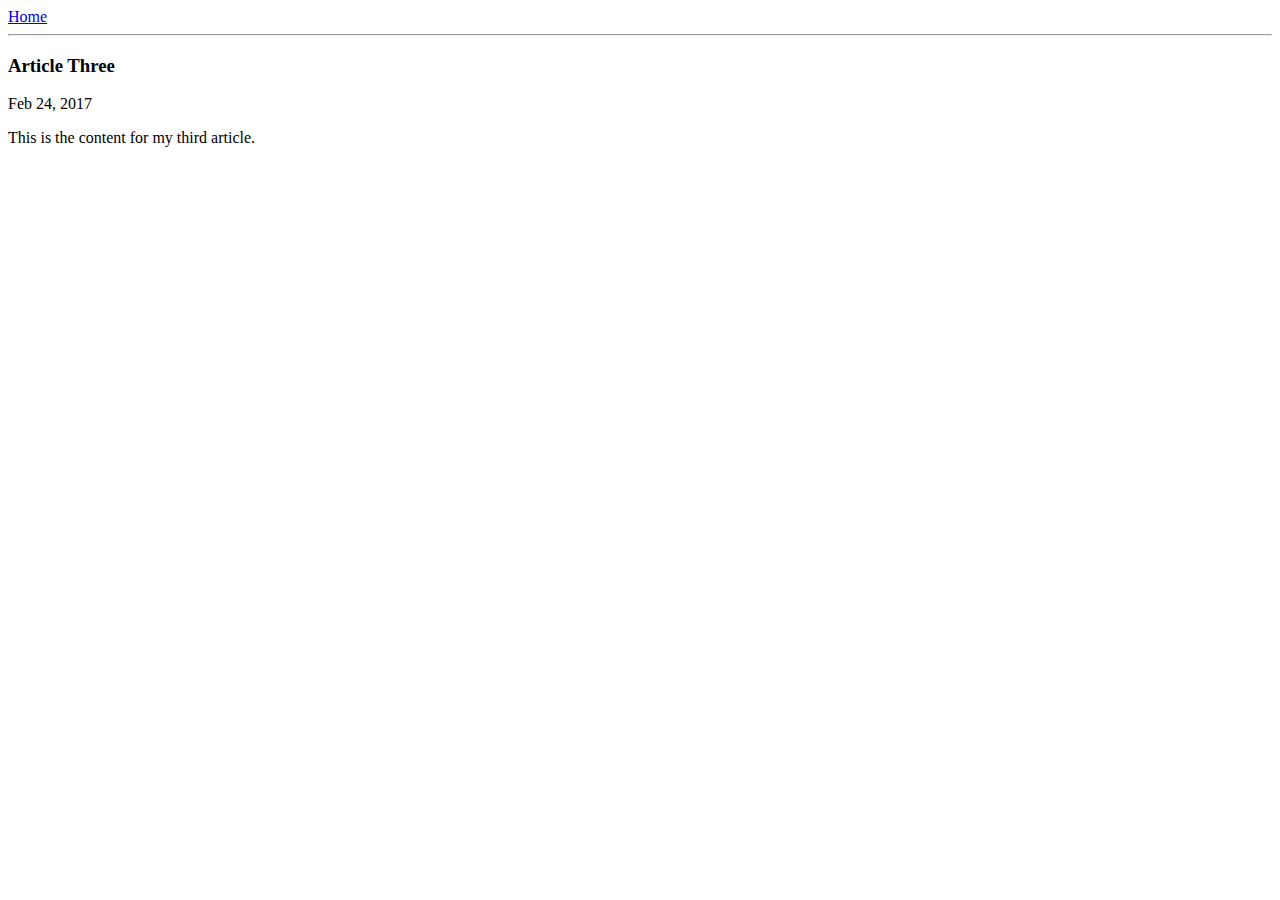
==== ui/article-three.html @ ff1be4cb "Create article-three.html" ====
<html>
    <head>
        <title>
            Article Three I Rinsu Regi
        </title>
        <meta name="viewport" content="width-device-width, initial-scale=1"/>
    </head>
    <body>
        <div>
            <a href="/">Home</a>
        </div>
        <hr/>
        <h3>
            Article Three
        </h3>
        <div>
            Feb 24, 2017
        </div>
        <div>
            <p>
                This is the content for my third article.
            </p>
        </div>
    </body>
    
</html>
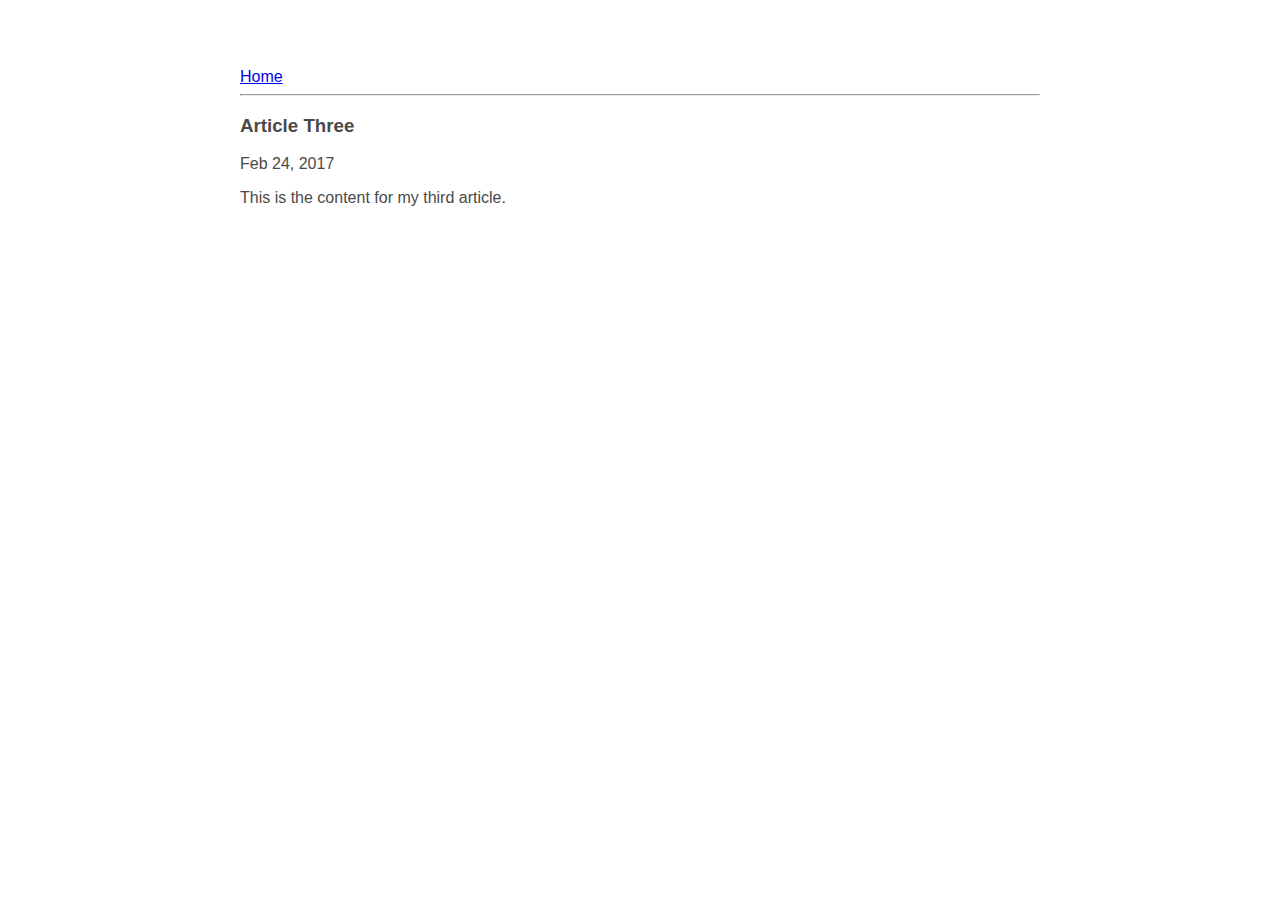
==== commit 6b903480: "[imad-console] Updates ui/article-three.html" ====
--- a/ui/article-three.html
+++ b/ui/article-three.html
@@ -4,8 +4,20 @@
             Article Three I Rinsu Regi
         </title>
         <meta name="viewport" content="width-device-width, initial-scale=1"/>
+        <style>
+        .container {
+                max-width: 800px;
+                margin: 0 auto;
+                color: #4a4a4a;
+                font-family: sans-serif;
+                padding-top: 60px;
+                padding-left: 20px;
+                padding-right: 20px;
+        }
+        </style>
     </head>
     <body>
+        <div class="container">
         <div>
             <a href="/">Home</a>
         </div>
@@ -21,6 +33,7 @@
                 This is the content for my third article.
             </p>
         </div>
+        </div>
     </body>
     
 </html>
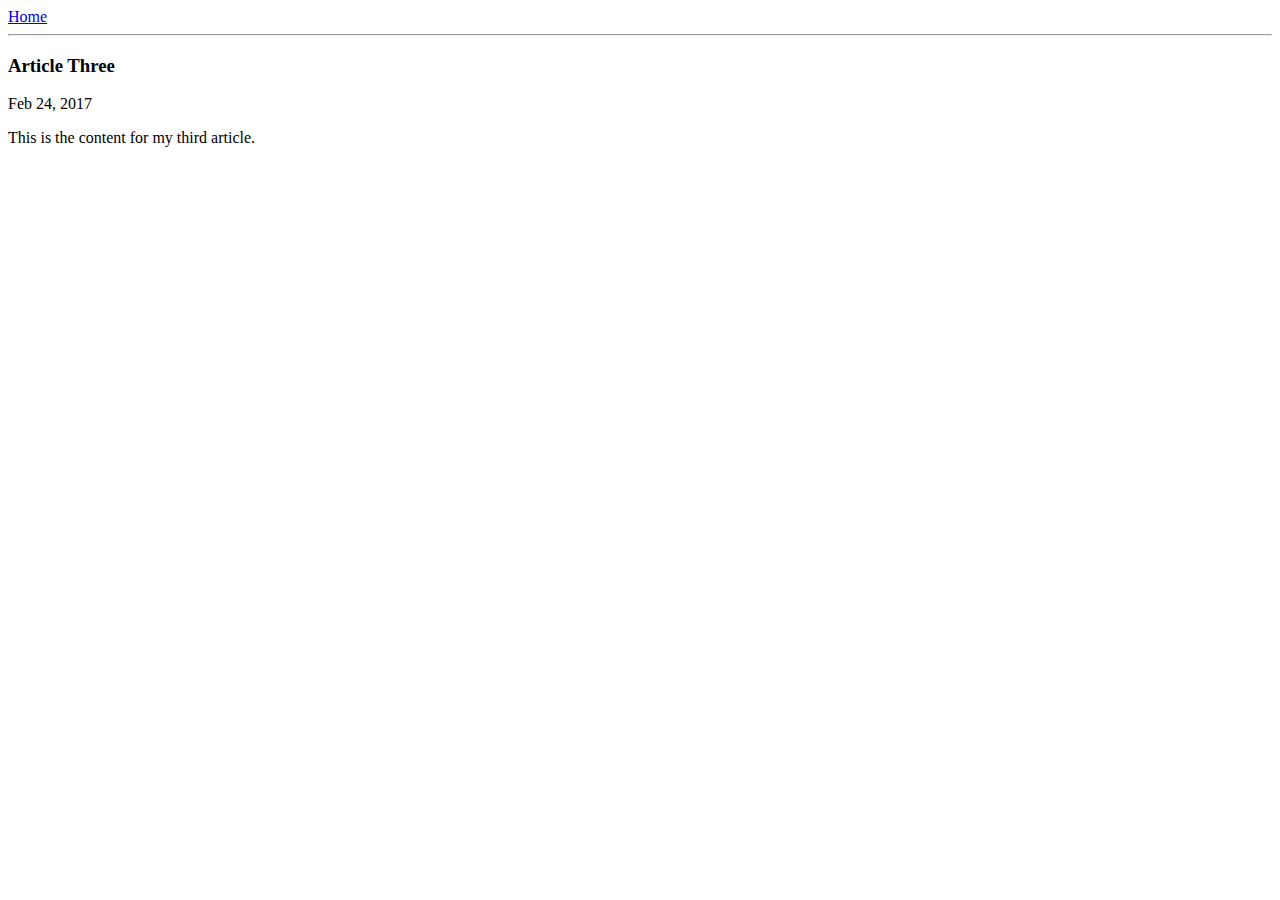
==== commit fa77d0bb: "[imad-console] Updates ui/article-three.html" ====
--- a/ui/article-three.html
+++ b/ui/article-three.html
@@ -4,17 +4,7 @@
             Article Three I Rinsu Regi
         </title>
         <meta name="viewport" content="width-device-width, initial-scale=1"/>
-        <style>
-        .container {
-                max-width: 800px;
-                margin: 0 auto;
-                color: #4a4a4a;
-                font-family: sans-serif;
-                padding-top: 60px;
-                padding-left: 20px;
-                padding-right: 20px;
-        }
-        </style>
+        <link href="/ui/style.css" rel="stylesheet" />
     </head>
     <body>
         <div class="container">
